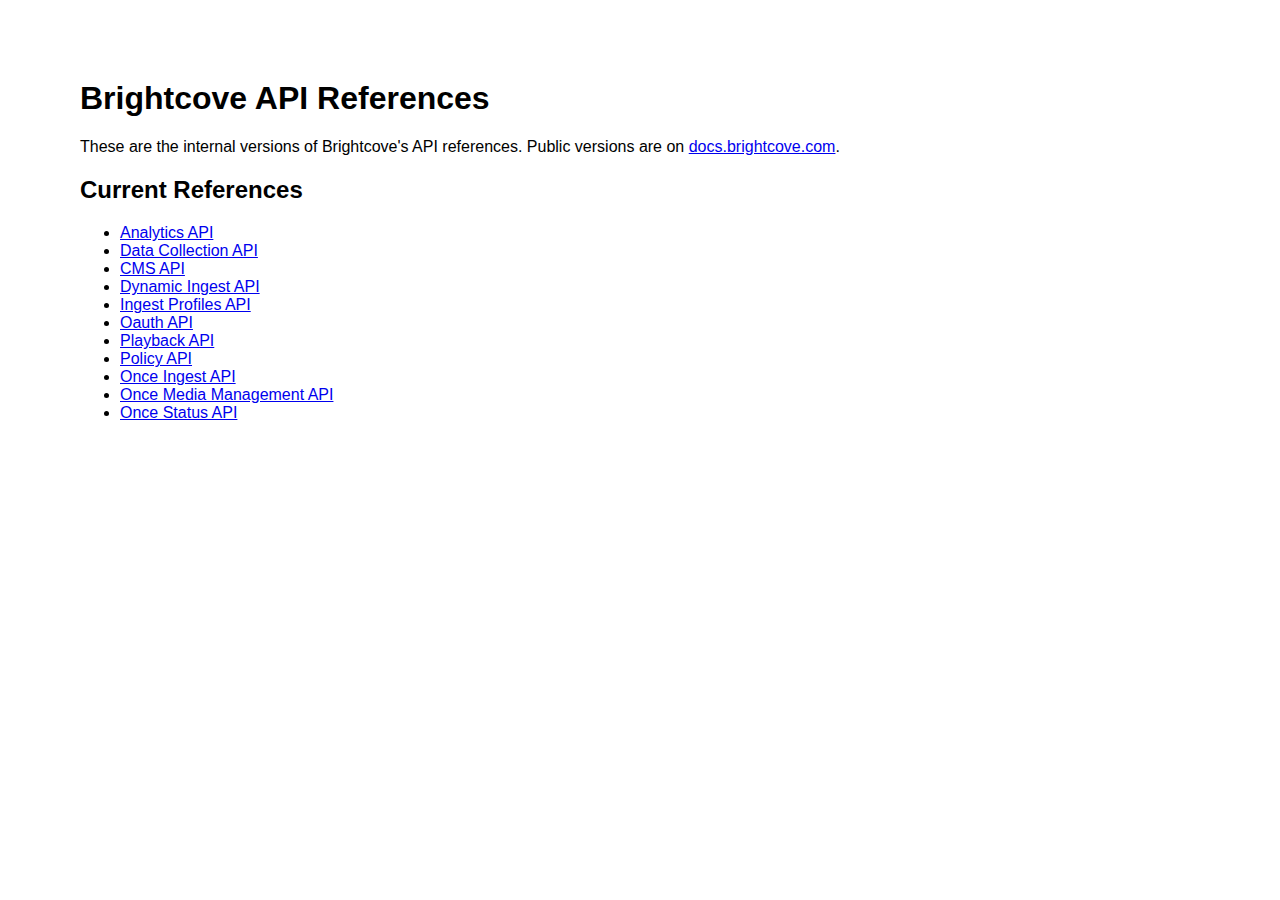
==== index.html @ b4b41d6a "adding index page" ====
<!DOCTYPE html>
<html>
    <head>
        <meta http-equiv="Content-Type" content="text/html; charset=utf-8" />
        <title>Brightcove API References</title>
        <style>
            body {
                font-family: sans-serif;
                margin: 5em;
            }
        </style>
    </head>
    <body>
        <h1>Brightcove API References</h1>
        <p>These are the internal versions of Brightcove's API references. Public versions are on <a href="//docs.brightcove.com/en/index.html">docs.brightcove.com</a>.</p>
        <h2>Current References</h2>
        <ul>
            <li><a href="analytics-api/v1/doc/index.html">Analytics API</a></li>
            <li><a href="data-collection-api/v1/doc/index.html">Data Collection API</a></li>
            <li><a href="cms-api/v1/doc/index.html">CMS API</a></li>
            <li><a href="di-api/v1/doc/index.html">Dynamic Ingest API</a></li>
            <li><a href="ingest-profiles-api/v1/doc/index.html">Ingest Profiles API</a></li>
            <li><a href="ingest-profiles-api/v1/doc/index.html">Oauth API</a></li>
            <li><a href="playback-api/v1/doc/index.html">Playback API</a></li>
            <li><a href="policy-api/v1/doc/index.html">Policy API</a></li>
            <li><a href="once-ingest-api/v1/doc/index.html">Once Ingest API</a></li>
            <li><a href="once-media-management-api/v1/doc/index.html">Once Media Management API</a></li>
            <li><a href="once-status-api/v1/doc/index.html">Once Status API</a></li>
        </ul>
    </body>
</html>
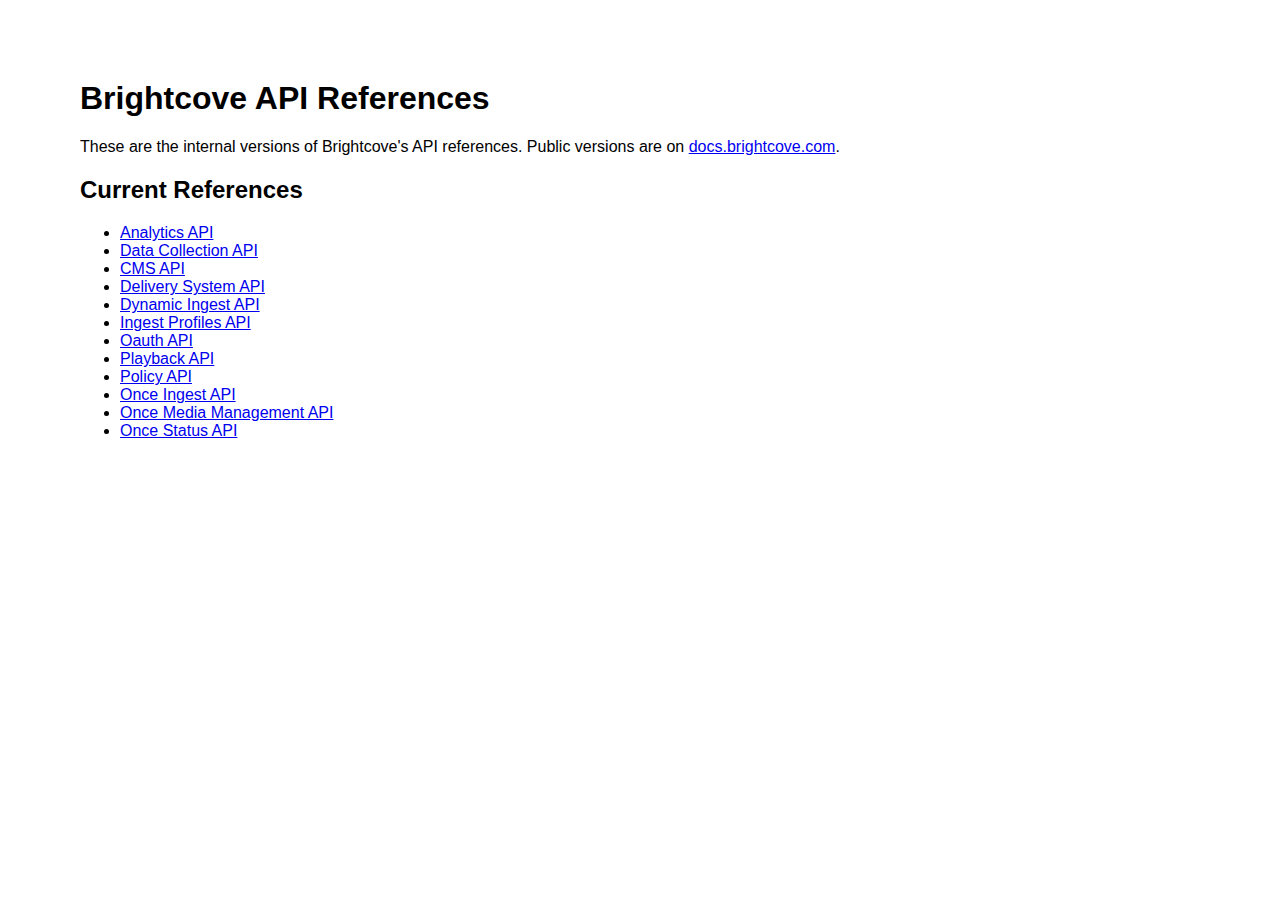
==== commit 791849e8: "update index" ====
--- a/index.html
+++ b/index.html
@@ -18,9 +18,10 @@
             <li><a href="analytics-api/v1/doc/index.html">Analytics API</a></li>
             <li><a href="data-collection-api/v1/doc/index.html">Data Collection API</a></li>
             <li><a href="cms-api/v1/doc/index.html">CMS API</a></li>
+            <li><a href="delivery-system-api/v1/doc/index.html">Delivery System API</a></li>
             <li><a href="di-api/v1/doc/index.html">Dynamic Ingest API</a></li>
             <li><a href="ingest-profiles-api/v1/doc/index.html">Ingest Profiles API</a></li>
-            <li><a href="ingest-profiles-api/v1/doc/index.html">Oauth API</a></li>
+            <li><a href="oauth-api/v1/doc/index.html">Oauth API</a></li>
             <li><a href="playback-api/v1/doc/index.html">Playback API</a></li>
             <li><a href="policy-api/v1/doc/index.html">Policy API</a></li>
             <li><a href="once-ingest-api/v1/doc/index.html">Once Ingest API</a></li>
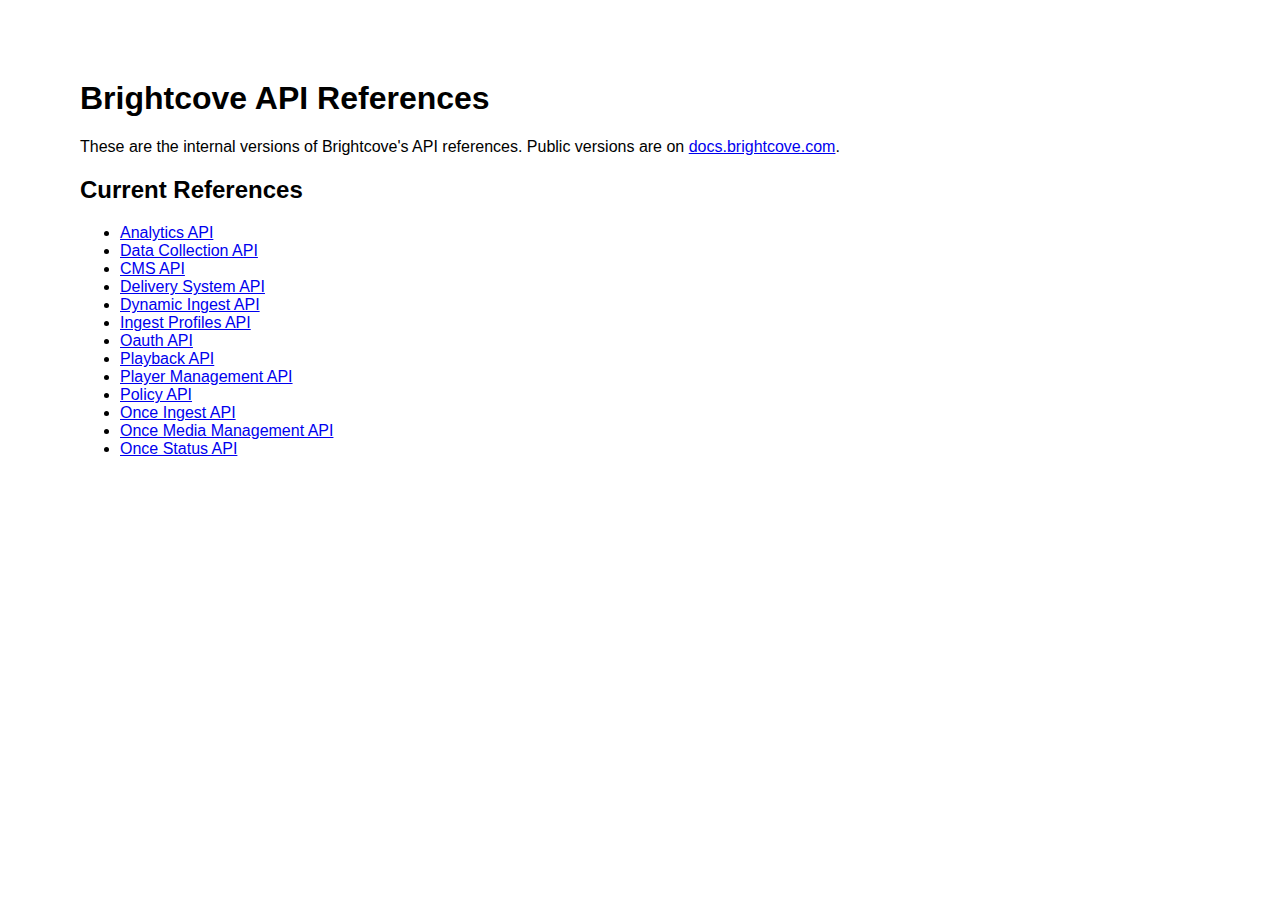
==== commit d7b4e75f: "update index page" ====
--- a/index.html
+++ b/index.html
@@ -23,6 +23,7 @@
             <li><a href="ingest-profiles-api/v1/doc/index.html">Ingest Profiles API</a></li>
             <li><a href="oauth-api/v1/doc/index.html">Oauth API</a></li>
             <li><a href="playback-api/v1/doc/index.html">Playback API</a></li>
+            <li><a href="player-management-api/v1/doc/index.html">Player Management API</a></li>
             <li><a href="policy-api/v1/doc/index.html">Policy API</a></li>
             <li><a href="once-ingest-api/v1/doc/index.html">Once Ingest API</a></li>
             <li><a href="once-media-management-api/v1/doc/index.html">Once Media Management API</a></li>
